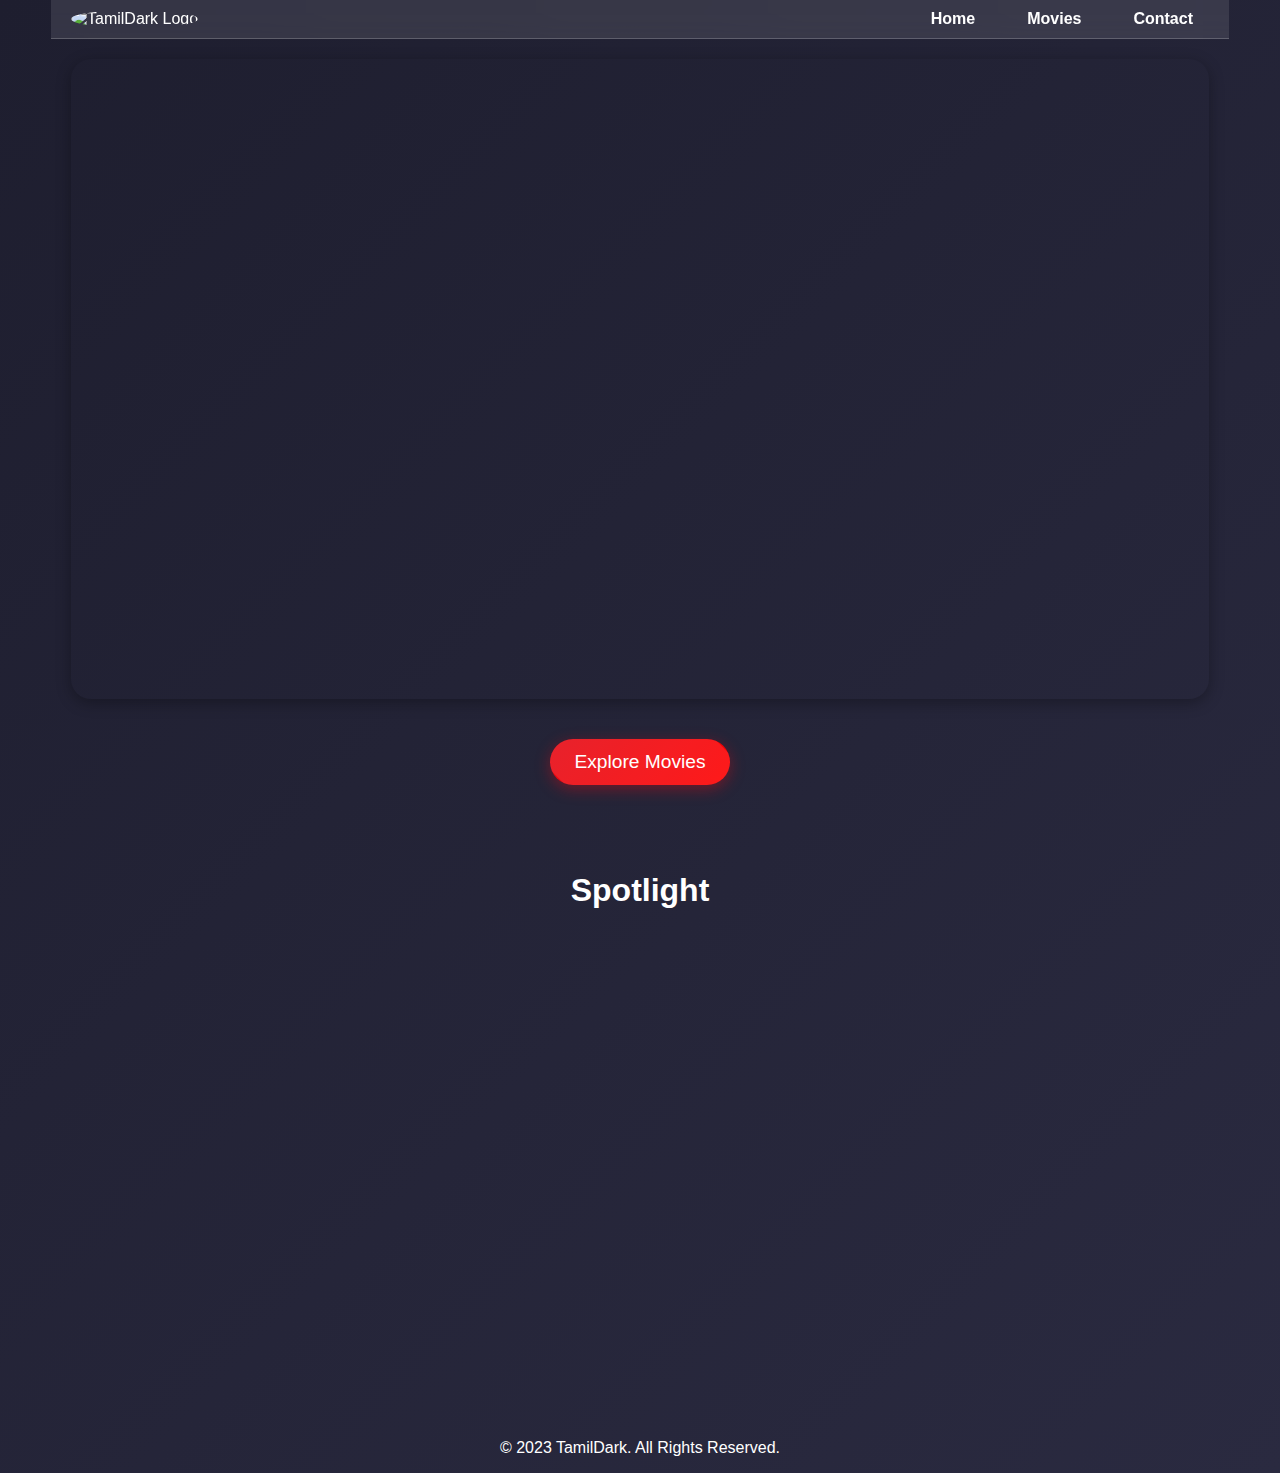
==== index.html @ 844d9317 "Add files via upload" ====
<!DOCTYPE html>
<html lang="en">
<head>
  <meta charset="UTF-8">
  <meta name="viewport" content="width=device-width, initial-scale=1.0">
  <title>TamilDark</title>
  <link rel="stylesheet" href="styles.css">
</head>
<body>
  <!-- Navbar -->
  <nav>
    <div class="logo">
      <img src="assets/logo.png" alt="TamilDark Logo">
    </div>
    <button class="menu-button" aria-label="Toggle Menu">&#9776;</button>
    <ul class="nav-links">
      <li><a href="index.html">Home</a></li>
      <li><a href="movies.html">Movies</a></li>
      <li><a href="contact.html">Contact</a></li>
    </ul>
  </nav>

  <!-- Auto Slide Crossfade Container -->
  <div class="slider-container">
    <div class="slides">
      <!-- Slides will be dynamically populated by JavaScript -->
    </div>
  </div>

  <!-- Explore Movies Button -->
  <div class="explore-button-container">
    <button id="explore-button" class="explore-button">
      Explore Movies
    </button>
    <style>
      /* Explore Movies Button */
.explore-button-container {
text-align: center;
margin: 20px auto;
}

.explore-button {
background: linear-gradient(135deg, #e50914, #ff0000); /* Gradient background */
color: white;
border: none;
padding: 12px 24px;
font-size: 1.2rem;
border-radius: 30px; /* Rounded corners */
cursor: pointer;
transition: all 0.3s ease;
box-shadow: 0 4px 15px rgba(229, 9, 20, 0.4); /* Shadow for depth */
position: relative;
overflow: hidden;
}

.explore-button::before {
content: '';
position: absolute;
top: 50%;
left: 50%;
width: 300%;
height: 300%;
background: rgba(255, 255, 255, 0.1);
transform: translate(-50%, -50%) rotate(45deg);
transition: all 0.5s ease;
z-index: 0;
}

.explore-button:hover::before {
width: 0;
height: 0;
}

.explore-button span {
position: relative;
z-index: 1;
}

.explore-button:hover {
transform: translateY(-3px); /* Slight lift on hover */
box-shadow: 0 6px 20px rgba(229, 9, 20, 0.6); /* Enhanced shadow on hover */
}

.explore-button:active {
transform: translateY(0); /* Reset lift on click */
box-shadow: 0 4px 15px rgba(229, 9, 20, 0.4); /* Reset shadow on click */
}

/* Loading Animation */
.loading-animation {
margin-top: 10px;
}

.loading-animation img {
width: 50px;
height: 50px;
animation: spin 1s linear infinite; /* Add a spinning animation */
}

@keyframes spin {
0% {
  transform: rotate(0deg);
}
100% {
  transform: rotate(360deg);
}
}
    </style>
    <div id="loading-animation" class="loading-animation" style="display: none;">
      <img src="assets/loading.gif" alt="Loading Animation">
    </div>
  </div>

  <!-- Spotlight Section -->
  <section class="spotlight">
    <h2>Spotlight</h2>
    <iframe src="https://example-review-website.com" frameborder="0"></iframe>
  </section>

  <!-- Footer -->
  <footer>
    <p>&copy; 2023 TamilDark. All Rights Reserved.</p>
  </footer>

  <script src="script.js"></script>
</body>
</html>
---- styles.css ----
/* General Styles */
body {
  font-family: Arial, sans-serif;
  margin: 0;
  padding: 0;
  background: linear-gradient(135deg, #1e1e2f, #2a2a40);
  color: white;
  min-height: 100vh;
  display: flex;
  flex-direction: column;
  align-items: center; /* Center the slider container */
}

/* Navbar */
nav {
  display: flex;
  justify-content: space-between;
  align-items: center;
  padding: 10px 20px;
  background: rgba(255, 255, 255, 0.1);
  backdrop-filter: blur(10px);
  border-bottom: 1px solid rgba(255, 255, 255, 0.2);
  width: 100%;
  max-width: 1138px; /* Match slider container width */
  margin: 0 auto; /* Center the navbar */
  position: relative; /* Ensure the navbar is positioned relative */
  z-index: 1000; /* Ensure the navbar is above other elements */
}

nav .logo img {
  width: 50px;
  height: 50px;
  border-radius: 50%;
}

/* Menu Button */
.menu-button {
  display: none; /* Hidden by default */
  background: none;
  border: none;
  color: white;
  font-size: 1.5rem;
  cursor: pointer;
}

/* Navigation Links */
.nav-links {
  list-style: none;
  display: flex;
  gap: 20px;
  margin: 0;
  padding: 0;
}

.nav-links li a {
  color: white;
  text-decoration: none;
  font-weight: bold;
  padding: 8px 16px;
  border-radius: 10px;
  transition: background 0.3s ease;
}

.nav-links li a:hover {
  background: rgba(255, 255, 255, 0.1);
}

/* Slider Container */
.slider-container {
  width: 1138px; /* Fixed width for 640p */
  height: 640px; /* Fixed height for 640p */
  position: relative;
  overflow: hidden;
  border-radius: 20px; /* Curved edges */
  box-shadow: 0 4px 15px rgba(0, 0, 0, 0.3);
  margin: 20px auto; /* Center the slider container */
}

.slides {
  display: flex;
  transition: transform 0.5s ease-in-out;
  height: 100%;
}

.slide {
  min-width: 100%;
  position: relative;
  display: flex;
  justify-content: center;
  align-items: center;
}

.slide img {
  width: 100%;
  height: 100%;
  object-fit: contain; /* Ensures the image is fully visible */
  border-radius: 20px; /* Curved edges */
}

/* Gradient overlay for better text visibility */
.slide::after {
  content: '';
  position: absolute;
  bottom: 0;
  left: 0;
  right: 0;
  height: 50%; /* Adjust the height of the gradient */
  background: linear-gradient(to top, rgba(0, 0, 0, 0.8), rgba(0, 0, 0, 0));
  pointer-events: none; /* Ensures the overlay doesn't interfere with clicks */
}

.slide-info {
  position: absolute;
  bottom: 0;
  left: 0;
  right: 0;
  background: rgba(0, 0, 0, 0.7);
  padding: 10px;
  display: flex;
  justify-content: space-between;
  align-items: center;
  flex-wrap: wrap; /* Ensures no collision on small screens */
  gap: 10px; /* Adds spacing between items */
  z-index: 1; /* Ensures the info bar is above the gradient overlay */
}

.slide-info h3 {
  margin: 0;
  font-size: 1.5rem;
  flex: 1 1 100%; /* Ensures the title takes full width on small screens */
}

.slide-info p {
  margin: 0;
  font-size: 1rem;
  flex: 1 1 auto; /* Allows items to wrap on small screens */
}

.stars {
  color: gold;
}

/* Spotlight Section */
.spotlight {
  text-align: center;
  margin: 40px auto;
  width: 90%;
  max-width: 1138px; /* Match slider container width */
}

.spotlight h2 {
  font-size: 2rem;
  margin-bottom: 20px;
}

.spotlight iframe {
  width: 100%;
  height: 50vh; /* Responsive height based on viewport */
  border: none;
  border-radius: 20px;
}

/* Media Queries for Responsiveness */
@media (max-width: 1138px) {
  /* Adjust slider container for smaller screens */
  .slider-container {
    width: 90%; /* Responsive width */
    height: 56.25vw; /* Maintain 16:9 aspect ratio (640p) */
    max-width: 1138px; /* Limit maximum width */
    max-height: 640px; /* Limit maximum height */
  }
}

@media (max-width: 768px) {
  /* Hide nav links and show menu button */
  .nav-links {
    display: none; /* Hide nav links by default on smaller screens */
    flex-direction: column;
    position: absolute;
    top: 60px; /* Adjust based on navbar height */
    right: 20px;
    background: rgba(0, 0, 0, 0.9);
    border-radius: 10px;
    padding: 10px;
    z-index: 1001; /* Ensure the dropdown is above the slider */
  }

  .nav-links.active {
    display: flex; /* Show nav links when menu is active */
  }

  .menu-button {
    display: block; /* Show menu button on smaller screens */
  }

  /* Slider adjustments for smaller screens */
  .slider-container {
    height: 56.25vw; /* Maintain 16:9 aspect ratio */
  }

  .slide-info {
    padding: 8px; /* Reduce padding for smaller screens */
  }

  .slide-info h3 {
    font-size: 1.2rem; /* Smaller font size for smaller screens */
  }

  .slide-info p {
    font-size: 0.9rem; /* Smaller font size for smaller screens */
  }

  /* Spotlight adjustments for smaller screens */
  .spotlight h2 {
    font-size: 1.5rem;
  }

  .spotlight iframe {
    height: 40vh; /* Smaller height on mobile */
  }
}

@media (max-width: 480px) {
  /* Navbar adjustments for very small screens */
  nav {
    padding: 10px;
  }

  .nav-links {
    top: 50px; /* Adjust based on navbar height */
  }

  /* Slider adjustments for very small screens */
  .slider-container {
    height: 56.25vw; /* Maintain 16:9 aspect ratio */
  }

  .slide-info {
    padding: 5px; /* Further reduce padding for very small screens */
  }

  .slide-info h3 {
    font-size: 1rem; /* Smaller font size for very small screens */
  }

  .slide-info p {
    font-size: 0.8rem; /* Smaller font size for very small screens */
  }

  /* Spotlight adjustments for very small screens */
  .spotlight h2 {
    font-size: 1.2rem;
  }

  .spotlight iframe {
    height: 30vh; /* Even smaller height on very small screens */
  }
  /* Explore Movies Button */
  explore-button-container {
    text-align: center;
    margin: 20px auto;
  }
  
  .explore-button {
    background: linear-gradient(135deg, #e50914, #ff0000); /* Gradient background */
    color: white;
    border: none;
    padding: 12px 24px;
    font-size: 1.2rem;
    border-radius: 30px; /* Rounded corners */
    cursor: pointer;
    transition: all 0.3s ease;
    box-shadow: 0 4px 15px rgba(229, 9, 20, 0.4); /* Shadow for depth */
    position: relative;
    overflow: hidden;
  }
  
  .explore-button::before {
    content: '';
    position: absolute;
    top: 50%;
    left: 50%;
    width: 300%;
    height: 300%;
    background: rgba(255, 255, 255, 0.1);
    transform: translate(-50%, -50%) rotate(45deg);
    transition: all 0.5s ease;
    z-index: 0;
  }
  
  .explore-button:hover::before {
    width: 0;
    height: 0;
  }
  
  .explore-button span {
    position: relative;
    z-index: 1;
  }
  
  .explore-button:hover {
    transform: translateY(-3px); /* Slight lift on hover */
    box-shadow: 0 6px 20px rgba(229, 9, 20, 0.6); /* Enhanced shadow on hover */
  }
  
  .explore-button:active {
    transform: translateY(0); /* Reset lift on click */
    box-shadow: 0 4px 15px rgba(229, 9, 20, 0.4); /* Reset shadow on click */
  }
  
  /* Loading Animation */
  .loading-animation {
    margin-top: 10px;
  }
  
  .loading-animation img {
    width: 50px; /* Adjust size as needed */
    height: 50px; /* Adjust size as needed */
    display: block; /* Ensure the GIF is centered */
    margin: 0 auto; /* Center the GIF horizontally */
  }
  /* Footer */
footer {
  text-align: center;
  padding: 20px;
  background: rgba(255, 255, 255, 0.1);
  backdrop-filter: blur(10px);
  border-top: 1px solid rgba(255, 255, 255, 0.2);
  margin-top: 40px;
  width: 100%;
}

footer p {
  margin: 0;
  font-size: 0.9rem;
  color: rgba(255, 255, 255, 0.8);
}
}
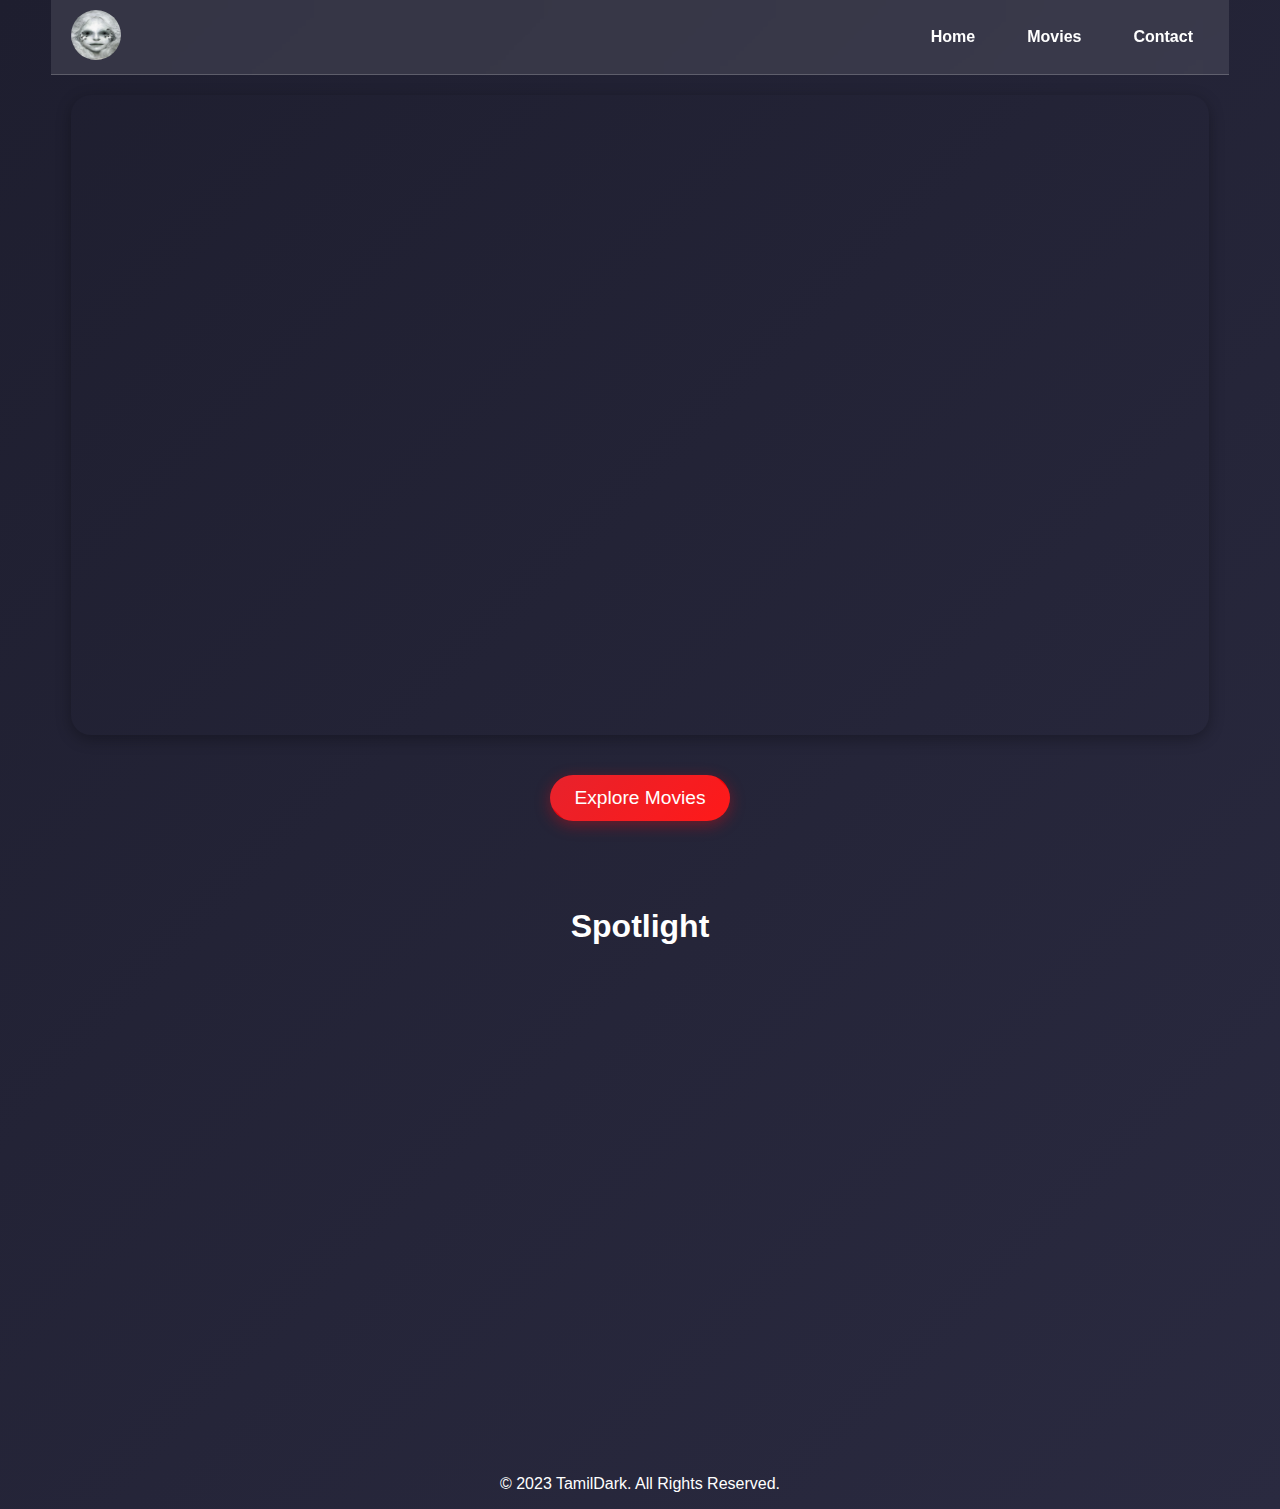
==== commit dcf542b5: "Update index.html" ====
--- a/index.html
+++ b/index.html
@@ -10,7 +10,7 @@
   <!-- Navbar -->
   <nav>
     <div class="logo">
-      <img src="assets/logo.png" alt="TamilDark Logo">
+      <img src="assets/logo.jpg" alt="TamilDark Logo">
     </div>
     <button class="menu-button" aria-label="Toggle Menu">&#9776;</button>
     <ul class="nav-links">
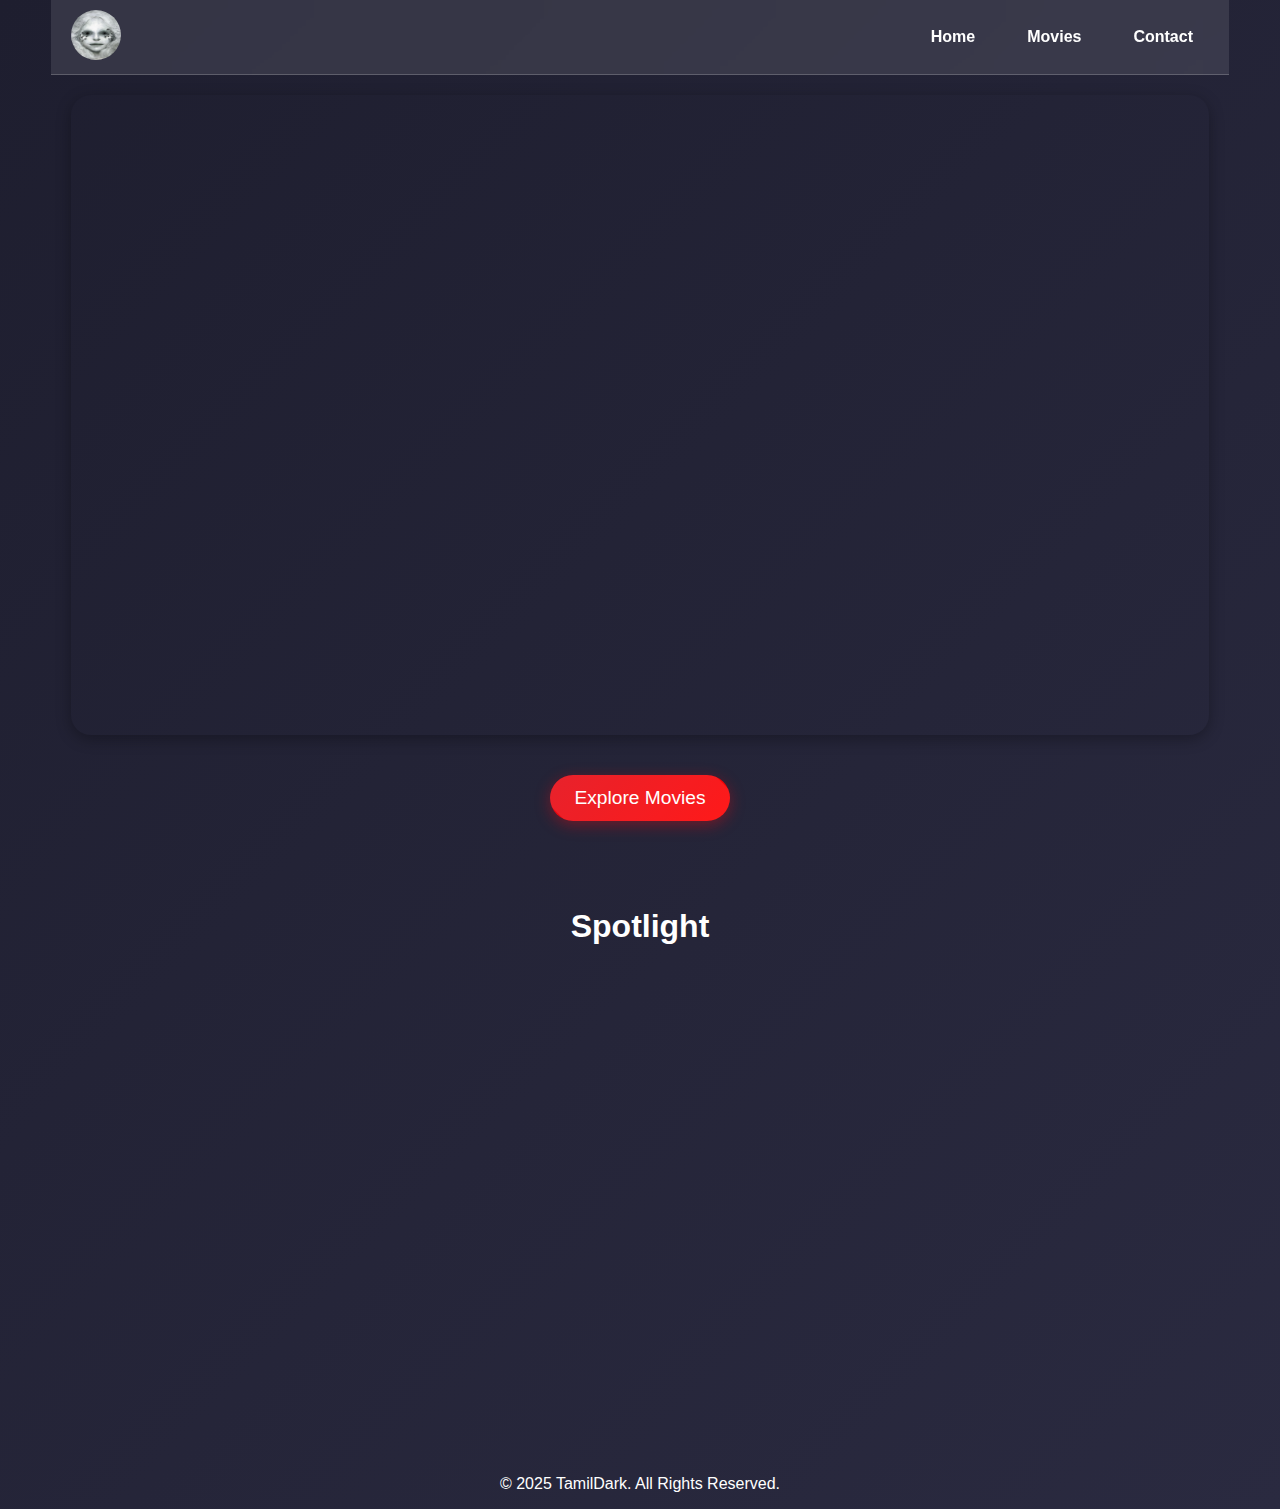
==== commit 9ddd4581: "Update index.html" ====
--- a/index.html
+++ b/index.html
@@ -107,7 +107,7 @@
 }
     </style>
     <div id="loading-animation" class="loading-animation" style="display: none;">
-      <img src="assets/loading.gif" alt="Loading Animation">
+      <img src="assets/477.gif" alt="Loading Animation">
     </div>
   </div>
 
@@ -119,7 +119,7 @@
 
   <!-- Footer -->
   <footer>
-    <p>&copy; 2023 TamilDark. All Rights Reserved.</p>
+    <p>&copy; 2025 TamilDark. All Rights Reserved.</p>
   </footer>
 
   <script src="script.js"></script>
